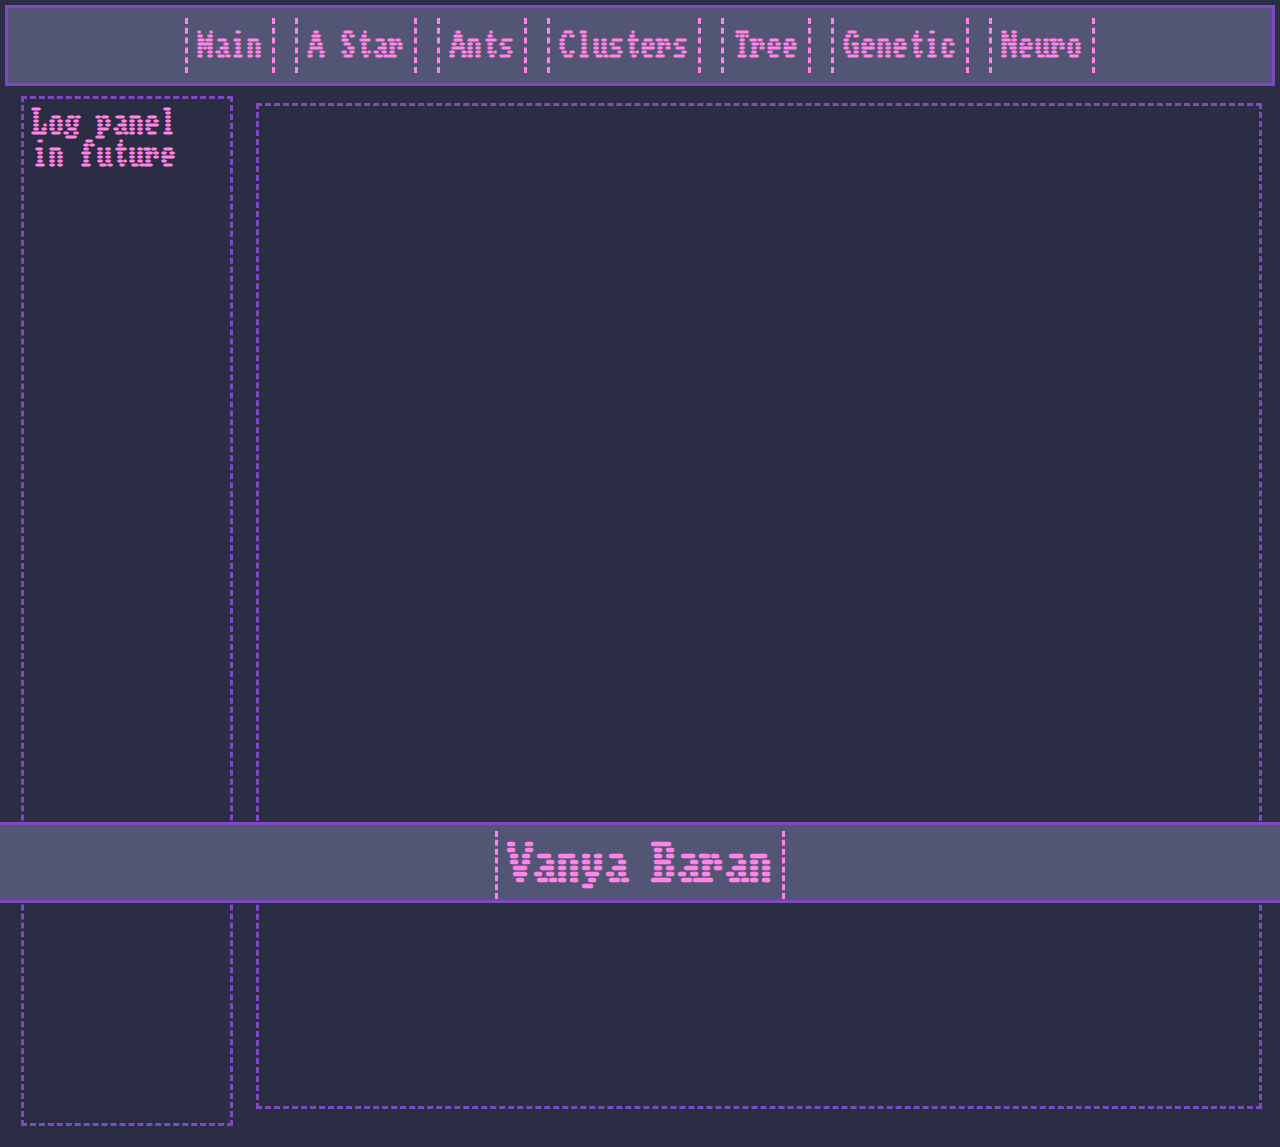
==== Ants.html @ 140967ce "Finaly done Astar and start Ants" ====
<!DOCTYPE html>
<html lang="en">
<head>
    <link rel="preconnect" href="https://fonts.googleapis.com">
    <link rel="preconnect" href="https://fonts.gstatic.com" crossorigin>
    <link href="https://fonts.googleapis.com/css2?family=Workbench:SCAN@-14&display=swap" rel="stylesheet">
    <link href="styles/style.css" rel="stylesheet" type="text/css"/>
    <link rel="stylesheet" href="styles/Astar.css" type="text/css"/>
    <meta charset="UTF-8">
    <title>A start</title>
</head>
<header>
    <a class ="header-context" id="main" href="index.html">Main</a>
    <a class="header-context" id="AStar" href="Astar.html">A Star</a>
    <a class="header-context" id="ants" href="Ants.html">Ants</a>
    <a class="header-context" id="clusters">Clusters</a>
    <a class="header-context" id="tree">Tree</a>
    <a class="header-context" id="generic">Genetic</a>
    <a class="header-context" id="neuro">Neuro</a>
</header>
<body>
<div class="canvas-panel">
    <div class="log" id="log">Log panel in future</div>
    <div class="tool-buttons-canvas">
        <canvas id="canvas" width="1000" height="1000"></canvas>
        <div class="tool-buttons">
        </div>
    </div>
</div>
<script src="scripts/CanvasTools.js" defer></script>
<script src="scripts/Ants.js" defer></script>
</body>
<footer>
    <h1 class="footer-context"><a href="https://www.youtube.com/watch?v=dQw4w9WgXcQ">Vanya Baran</a></h1>
</footer>
</html>
---- styles/style.css ----
:root{
    --main-style-black : rgb(42, 45, 67);
    --main-style-dark : rgb(83, 85, 116);
    --main-style-blue : rgb(127, 73, 196);
    --main-style-dark-blue : rgb(69, 37, 107);
    --main-style-pink : rgb(255, 132, 232);
    --main-style-light-pink : rgb(255, 169, 231);
}

@font-face {
    font-family: "Workbench", sans-serif;
    font-weight: 400;
    font-style: normal;
    font-variation-settings:
            "BLED" 0,
            "SCAN" -14;
}

header {
    display: flex;
    margin-top: 0;
    outline: solid var(--main-style-blue);
    height: 75px;
    background-color: var(--main-style-dark);
    align-content: center;
    justify-content: center;
}

.header-context{
    border-left: dashed;
    border-right: dashed;
    font-family: "Workbench", sans-serif;
    color: var(--main-style-pink);
}

a {
    cursor: pointer;
    text-decoration: none;
    margin: 10px;
    border-right: dashed;
    border-left: dashed;
    border-bottom: none;
    border-top: none;
    align-content: center;
    padding: 10px;
    background-color: var(--main-style-dark);
    outline-color: var(--main-style-blue);
    font-family: "Workbench", sans-serif;
    font-size: 200%;
    color: var(--main-style-pink);
}

a:hover{
    border-right: dashed;
    border-left: dashed;
    border-bottom: none;
    border-top: none;
    background-color: var(--main-style-light-pink);
    outline-color: var(--main-style-pink);
    font-family: "Workbench", sans-serif;
    font-size: 200%;
    color: var(--main-style-dark);
}

body{
    background-color: var(--main-style-black);
}

footer {
    font-size: 75%;
    position: absolute;
    display: flex;
    bottom: 0;
    right: 0;
    left: 0;
    outline: solid var(--main-style-blue);
    height: 75px;
    background-color: var(--main-style-dark);
    padding: 0px 0px 0px;
    align-content: center;
    justify-content: center;
}

.footer-context{
    text-align: center;
    font-family: "Workbench", sans-serif;
    color: var(--main-style-pink);
    justify-content: center;
    align-content: center;
}
---- styles/Astar.css ----
canvas{
    margin-top: 10px;
    background-color: var(--main-style-black);
    border: dashed var(--main-style-blue);
}

.tool-buttons-canvas{
    padding: 10px;
    display: inline-grid;
    align-content: center;
    justify-content: center;
}

.tool-buttons{
    padding: 10px;
}

.canvas-panel{
    align-content: center;
    justify-content: center;
    display: flex;
}

.inBody-button{
    margin: 10px;
    border-right: dashed;
    border-left: dashed;
    border-bottom: none;
    border-top: none;
    background-color: var(--main-style-black);
    outline-color: var(--main-style-blue);
    font-family: "Workbench", sans-serif;
    font-size: 200%;
    color: var(--main-style-pink);
}

.inBody-button:hover{
    border-right: dashed;
    border-left: dashed;
    border-bottom: none;
    border-top: none;
    background-color: var(--main-style-light-pink);
    outline-color: var(--main-style-pink);
    font-family: "Workbench", sans-serif;
    font-size: 200%;
    color: var(--main-style-dark);
}

.log {
    width: 15%;
    margin: 0.5em;
    padding: 8px;
    outline-style: dashed;
    outline-color: var(--main-style-blue);
    font-family: "Workbench", sans-serif;
    font-size: 200%;
    color: var(--main-style-pink);
}
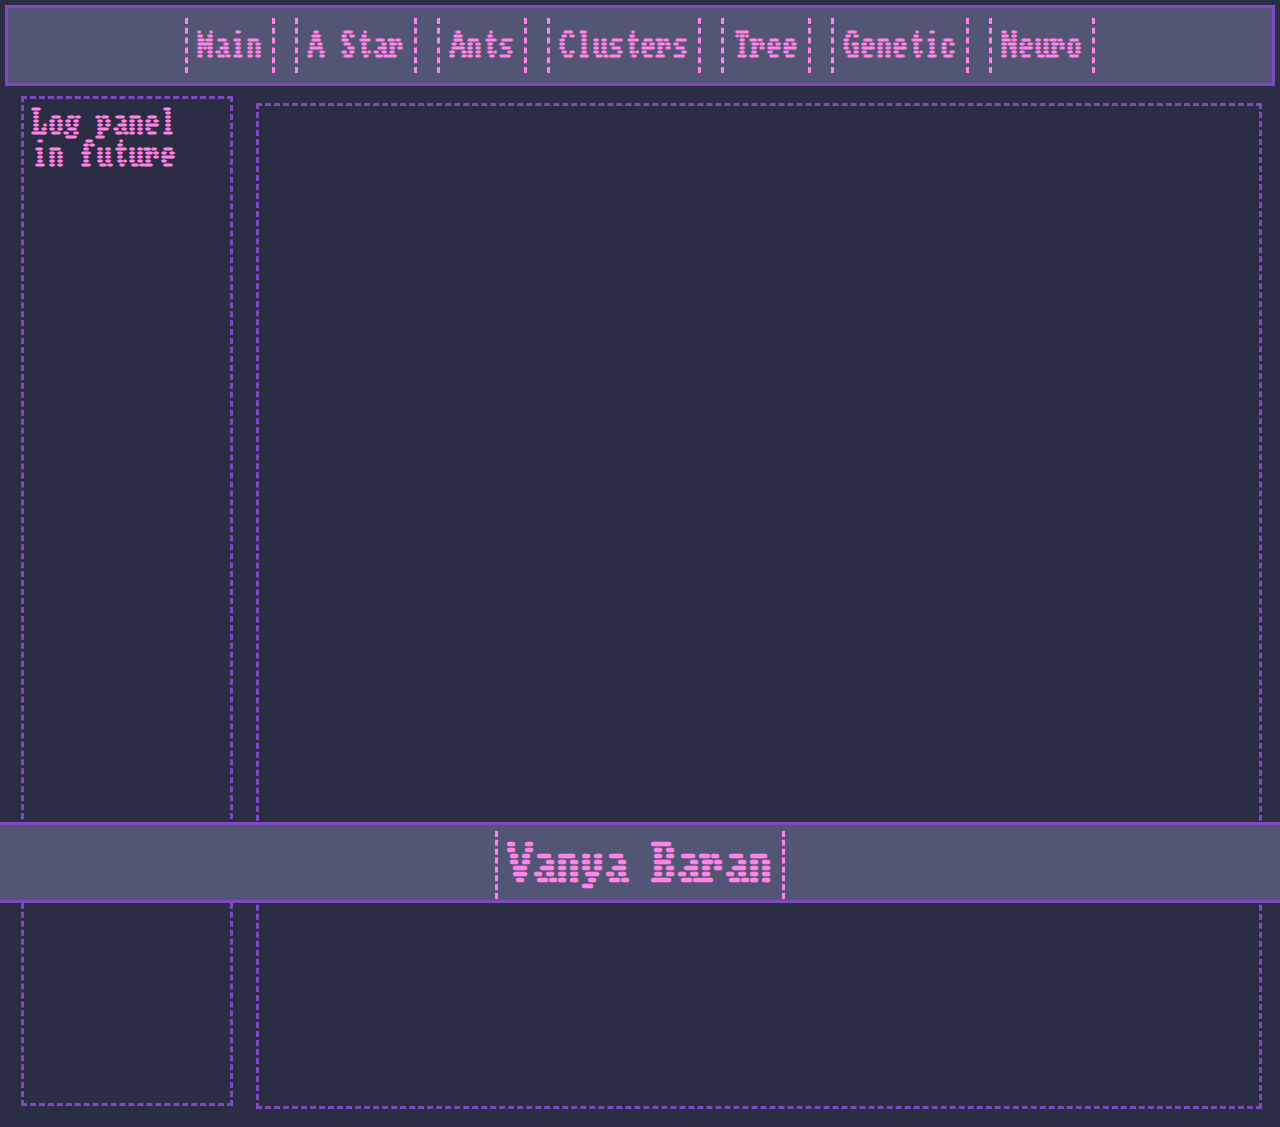
==== commit 36a50c20: "Redo style" ====
--- a/Ants.html
+++ b/Ants.html
@@ -5,18 +5,18 @@
     <link rel="preconnect" href="https://fonts.gstatic.com" crossorigin>
     <link href="https://fonts.googleapis.com/css2?family=Workbench:SCAN@-14&display=swap" rel="stylesheet">
     <link href="styles/style.css" rel="stylesheet" type="text/css"/>
-    <link rel="stylesheet" href="styles/Astar.css" type="text/css"/>
+    <link rel="stylesheet" href="styles/Log.css" type="text/css"/>
     <meta charset="UTF-8">
     <title>A start</title>
 </head>
 <header>
-    <a class ="header-context" id="main" href="index.html">Main</a>
+    <a class="header-context" id="main" href="index.html">Main</a>
     <a class="header-context" id="AStar" href="Astar.html">A Star</a>
     <a class="header-context" id="ants" href="Ants.html">Ants</a>
-    <a class="header-context" id="clusters">Clusters</a>
+    <a class="header-context" id="clusters" href="Claster.html">Clusters</a>
     <a class="header-context" id="tree">Tree</a>
-    <a class="header-context" id="generic">Genetic</a>
-    <a class="header-context" id="neuro">Neuro</a>
+    <a class="header-context" id="generic" href="genetic.html">Genetic</a>
+    <a class="header-context" id="neuro" href="Neuro.html">Neuro</a>
 </header>
 <body>
 <div class="canvas-panel">
--- a/styles/style.css
+++ b/styles/style.css
@@ -16,6 +16,26 @@
             "SCAN" -14;
 }
 
+@keyframes interactiveFlicker {
+    from{
+        text-shadow: 3px 0 0 var(--main-style-light-pink);
+    }
+    to{
+        text-shadow: 2px 1px 2px var(--main-style-light-pink);
+        filter: blur(1px);
+    }
+}
+
+@keyframes inverseInteractiveFlicker {
+    from{
+        text-shadow: 3px 0 0 var(--main-style-dark);
+    }
+    to{
+        text-shadow: 2px 1px 2px var(--main-style-dark-blue);
+        filter: blur(1px);
+    }
+}
+
 header {
     display: flex;
     margin-top: 0;
@@ -48,18 +68,24 @@
     font-family: "Workbench", sans-serif;
     font-size: 200%;
     color: var(--main-style-pink);
+
+    animation-duration: 0.01s;
+    animation-name: interactiveFlicker;
+    animation-iteration-count: infinite;
+    animation-direction: alternate;
 }
 
 a:hover{
-    border-right: dashed;
-    border-left: dashed;
-    border-bottom: none;
-    border-top: none;
     background-color: var(--main-style-light-pink);
     outline-color: var(--main-style-pink);
     font-family: "Workbench", sans-serif;
     font-size: 200%;
     color: var(--main-style-dark);
+
+    animation-duration: 0.01s;
+    animation-name: inverseInteractiveFlicker;
+    animation-iteration-count: infinite;
+    animation-direction: alternate;
 }
 
 body{
@@ -87,4 +113,90 @@
     color: var(--main-style-pink);
     justify-content: center;
     align-content: center;
-}+}
+
+button{
+    margin: 10px;
+    border-right: dashed;
+    border-left: dashed;
+    border-bottom: none;
+    border-top: none;
+    background-color: var(--main-style-black);
+    outline-color: var(--main-style-blue);
+    font-family: "Workbench", sans-serif;
+    font-size: 200%;
+    color: var(--main-style-pink);
+    animation-duration: 0.01s;
+    animation-name: interactiveFlicker;
+    animation-iteration-count: infinite;
+    animation-direction: alternate;
+}
+
+button:hover{
+    border-right: dashed;
+    border-left: dashed;
+    border-bottom: none;
+    border-top: none;
+    background-color: var(--main-style-light-pink);
+    outline-color: var(--main-style-pink);
+    font-family: "Workbench", sans-serif;
+    font-size: 200%;
+    color: var(--main-style-dark);
+    animation-duration: 0.01s;
+    animation-name: inverseInteractiveFlicker;
+    animation-iteration-count: infinite;
+    animation-direction: alternate;
+}
+
+.inBody-button{
+    border-right: dashed;
+    border-left: dashed;
+    border-bottom: none;
+    border-top: none;
+    background-color: var(--main-style-black);
+    outline-color: var(--main-style-blue);
+    font-family: "Workbench", sans-serif;
+    font-size: 200%;
+    color: var(--main-style-pink);
+}
+
+.inBody-button:hover{
+    border-right: dashed;
+    border-left: dashed;
+    border-bottom: none;
+    border-top: none;
+    background-color: var(--main-style-light-pink);
+    outline-color: var(--main-style-pink);
+    font-family: "Workbench", sans-serif;
+    font-size: 200%;
+    color: var(--main-style-dark);
+}
+
+canvas{
+    margin-top: 10px;
+    background-color: var(--main-style-black);
+    border: dashed var(--main-style-blue);
+
+    animation-duration: 0.01s;
+    animation-name: interactiveFlicker;
+    animation-iteration-count: infinite;
+    animation-direction: alternate;
+}
+
+.tool-buttons-canvas{
+    padding: 10px;
+    display: inline-grid;
+    align-content: center;
+    justify-content: center;
+}
+
+.tool-buttons{
+    padding-left: 0px;
+    align-content: center;
+}
+
+.canvas-panel{
+    align-content: center;
+    justify-content: center;
+    display: flex;
+}
--- a/styles/Log.css
+++ b/styles/Log.css
@@ -0,0 +1,15 @@
+.log {
+    width: 15%;
+    margin: 0.5em;
+    padding: 8px;
+    outline-style: dashed;
+    outline-color: var(--main-style-blue);
+    font-family: "Workbench", sans-serif;
+    font-size: 200%;
+    color: var(--main-style-pink);
+
+    animation-duration: 0.01s;
+    animation-name: interactiveFlicker;
+    animation-iteration-count: infinite;
+    animation-direction: alternate;
+}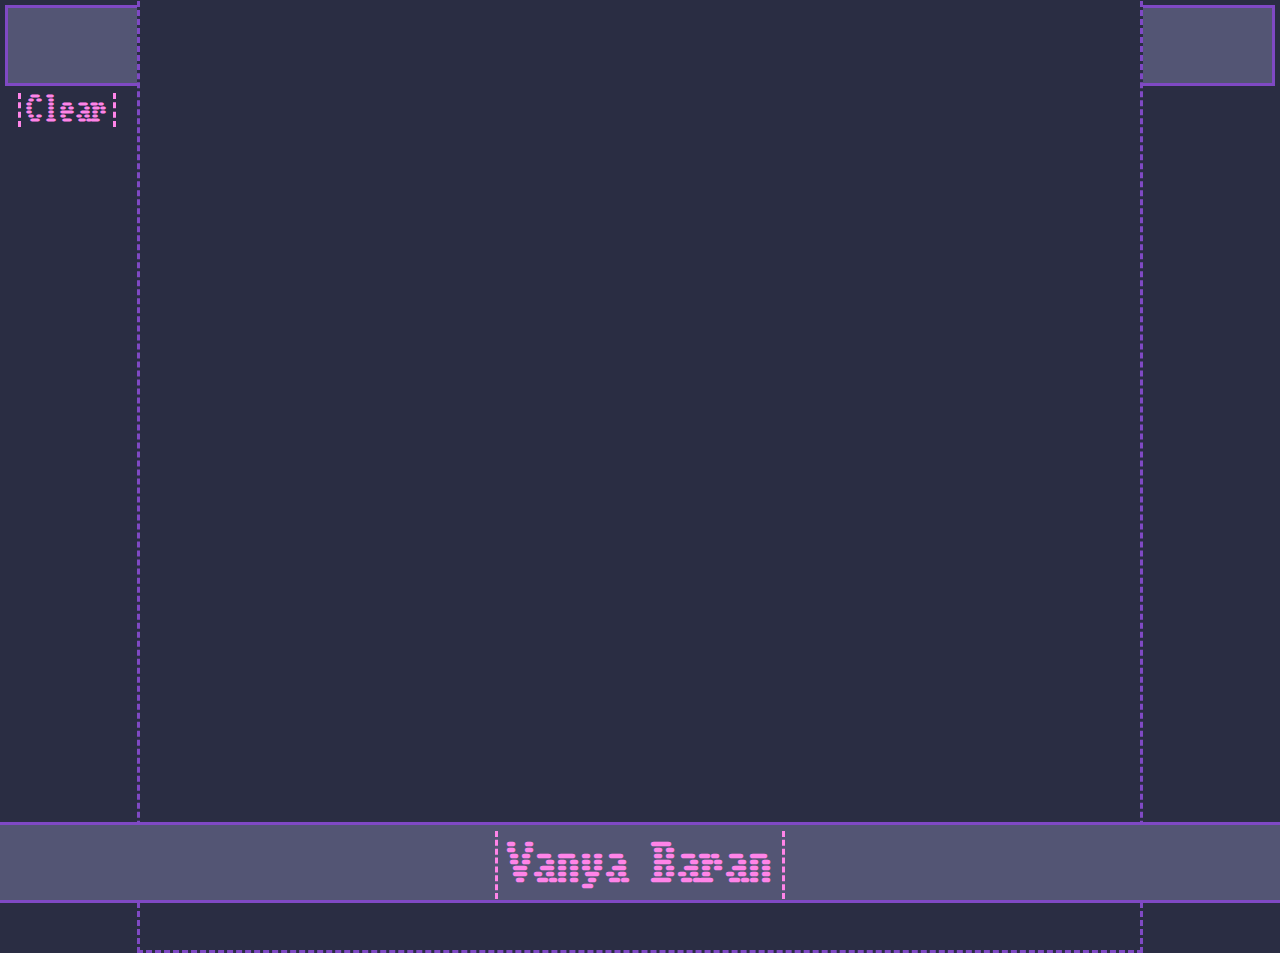
==== commit 6c1f4ae2: "муравьи кластеры и генетика" ====
--- a/Ants.html
+++ b/Ants.html
@@ -5,9 +5,9 @@
     <link rel="preconnect" href="https://fonts.gstatic.com" crossorigin>
     <link href="https://fonts.googleapis.com/css2?family=Workbench:SCAN@-14&display=swap" rel="stylesheet">
     <link href="styles/style.css" rel="stylesheet" type="text/css"/>
-    <link rel="stylesheet" href="styles/Log.css" type="text/css"/>
+    <link href="styles/Neuro.css" rel="stylesheet" type="text/css"/>
     <meta charset="UTF-8">
-    <title>A start</title>
+    <title>Ants</title>
 </head>
 <header>
     <a class="header-context" id="main" href="index.html">Main</a>
@@ -19,16 +19,10 @@
     <a class="header-context" id="neuro" href="Neuro.html">Neuro</a>
 </header>
 <body>
-<div class="canvas-panel">
-    <div class="log" id="log">Log panel in future</div>
-    <div class="tool-buttons-canvas">
-        <canvas id="canvas" width="1000" height="1000"></canvas>
-        <div class="tool-buttons">
-        </div>
-    </div>
-</div>
-<script src="scripts/CanvasTools.js" defer></script>
-<script src="scripts/Ants.js" defer></script>
+<canvas id="canv" style="display: block;"></canvas>
+<button class = "inBody-button" onclick="a.clear()">Clear</button>
+<button class = "inBody-button" onclick="a.driver()">Start</button>
+<script src="scripts/Ants.js"></script>
 </body>
 <footer>
     <h1 class="footer-context"><a href="https://www.youtube.com/watch?v=dQw4w9WgXcQ">Vanya Baran</a></h1>
--- a/styles/style.css
+++ b/styles/style.css
@@ -36,6 +36,12 @@
     }
 }
 
+h2{
+    color: rgb(255, 132, 232);
+    font-size: 56px;
+    letter-spacing: 2px;
+}
+
 header {
     display: flex;
     margin-top: 0;
@@ -88,6 +94,31 @@
     animation-direction: alternate;
 }
 
+.showRanCol{
+    color: rgb(255, 132, 232);
+    font-size: 200%;
+}
+/* for chrome/safari */
+.slider::-webkit-slider-thumb {
+    -webkit-appearance: none;
+    appearance: none;
+    width: 10px;
+    height: 30px;
+    background:rgb(255, 132, 232);
+    cursor: pointer;
+    border: 5px rgb(255, 132, 232);
+    border-radius: 4px;
+}
+
+/* for firefox */
+.slider::-moz-range-thumb {
+    width: 10px;
+    height: 20px;
+    background: var(--main-style-dark);
+    cursor: pointer;
+    border: 5px var(--main-style-dark);
+    border-radius: 4px;
+}
 body{
     background-color: var(--main-style-black);
 }
@@ -171,6 +202,15 @@
     font-size: 200%;
     color: var(--main-style-dark);
 }
+.slider {
+    -webkit-appearance: none;
+    width: 200px;
+    height: 15px;
+    background: var(--main-style-dark);
+    outline: none;
+    border: 7px rgb(255, 132, 232);
+    border-radius: 8px;
+}
 
 canvas{
     margin-top: 10px;
--- a/styles/Neuro.css
+++ b/styles/Neuro.css
@@ -0,0 +1,6 @@
+canvas{
+    position: absolute;
+    top:0;right:0;bottom:0;left:0;
+    margin:auto;
+    background-color: rgb(42, 45, 67);
+}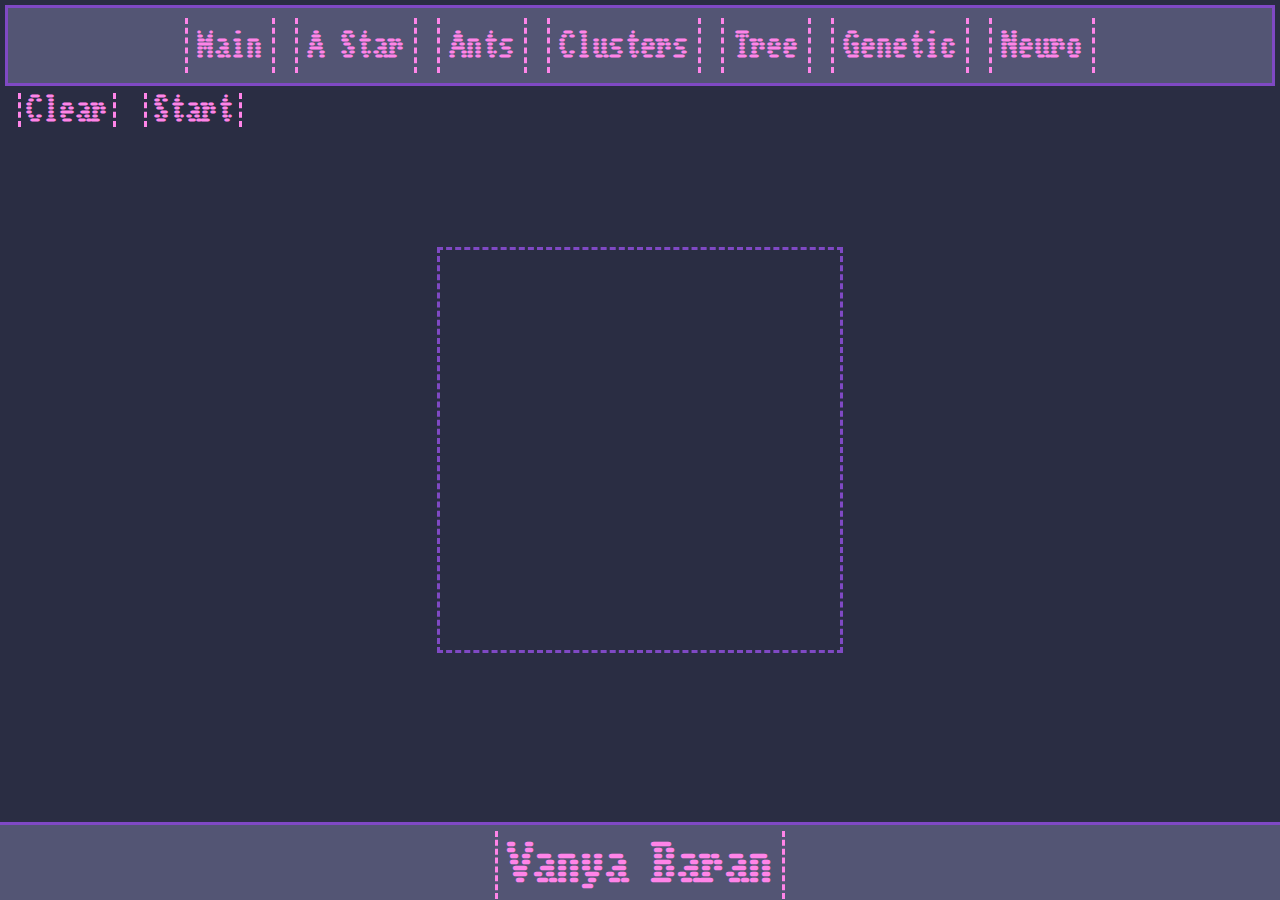
==== commit dd9a1604: "Tree, chapter 2" ====
--- a/Ants.html
+++ b/Ants.html
@@ -14,7 +14,7 @@
     <a class="header-context" id="AStar" href="Astar.html">A Star</a>
     <a class="header-context" id="ants" href="Ants.html">Ants</a>
     <a class="header-context" id="clusters" href="Claster.html">Clusters</a>
-    <a class="header-context" id="tree">Tree</a>
+    <a class="header-context" id="tree" href="Tree.html">Tree</a>
     <a class="header-context" id="generic" href="genetic.html">Genetic</a>
     <a class="header-context" id="neuro" href="Neuro.html">Neuro</a>
 </header>
--- a/styles/style.css
+++ b/styles/style.css
@@ -16,6 +16,15 @@
             "SCAN" -14;
 }
 
+@keyframes textFlicker {
+    from{
+        text-shadow: 3px 0 0 var(--main-style-light-pink);
+    }
+    to{
+        text-shadow: 2px 1px 2px var(--main-style-light-pink);
+    }
+}
+
 @keyframes interactiveFlicker {
     from{
         text-shadow: 3px 0 0 var(--main-style-light-pink);
@@ -52,6 +61,11 @@
     justify-content: center;
 }
 
+html{
+    font-family: "Workbench", sans-serif;
+
+}
+
 .header-context{
     border-left: dashed;
     border-right: dashed;
@@ -92,35 +106,6 @@
     animation-name: inverseInteractiveFlicker;
     animation-iteration-count: infinite;
     animation-direction: alternate;
-}
-
-.showRanCol{
-    color: rgb(255, 132, 232);
-    font-size: 200%;
-}
-/* for chrome/safari */
-.slider::-webkit-slider-thumb {
-    -webkit-appearance: none;
-    appearance: none;
-    width: 10px;
-    height: 30px;
-    background:rgb(255, 132, 232);
-    cursor: pointer;
-    border: 5px rgb(255, 132, 232);
-    border-radius: 4px;
-}
-
-/* for firefox */
-.slider::-moz-range-thumb {
-    width: 10px;
-    height: 20px;
-    background: var(--main-style-dark);
-    cursor: pointer;
-    border: 5px var(--main-style-dark);
-    border-radius: 4px;
-}
-body{
-    background-color: var(--main-style-black);
 }
 
 footer {
@@ -157,6 +142,7 @@
     font-family: "Workbench", sans-serif;
     font-size: 200%;
     color: var(--main-style-pink);
+
     animation-duration: 0.01s;
     animation-name: interactiveFlicker;
     animation-iteration-count: infinite;
@@ -202,17 +188,55 @@
     font-size: 200%;
     color: var(--main-style-dark);
 }
+
 .slider {
     -webkit-appearance: none;
     width: 200px;
-    height: 15px;
-    background: var(--main-style-dark);
+    height: 5px;
+    background: var(--main-style-blue);
     outline: none;
     border: 7px rgb(255, 132, 232);
-    border-radius: 8px;
+    border-radius: 0px;
+}
+
+.showRanCol{
+    color: var(--main-style-pink);
+    font-size: 200%;
+
+    animation-duration: 0.01s;
+    animation-name: textFlicker;
+    animation-iteration-count: infinite;
+    animation-direction: alternate;
+}
+/* for chrome/safari */
+.slider::-webkit-slider-thumb {
+    -webkit-appearance: none;
+    appearance: none;
+    width: 10px;
+    height: 30px;
+    background:var(--main-style-pink);
+    cursor: pointer;
+    border: 5px var(--main-style-pink);
+    border-radius: 0px;
+}
+
+/* for firefox */
+.slider::-moz-range-thumb {
+    width: 10px;
+    height: 5px;
+    background: var(--main-style-light-pink);
+    cursor: pointer;
+    border: 5px var(--main-style-light-pink);
+}
+
+
+
+body{
+    background-color: var(--main-style-black);
 }
 
 canvas{
+
     margin-top: 10px;
     background-color: var(--main-style-black);
     border: dashed var(--main-style-blue);
@@ -226,6 +250,7 @@
 .tool-buttons-canvas{
     padding: 10px;
     display: inline-grid;
+    grid-template-rows: 2fr;
     align-content: center;
     justify-content: center;
 }
@@ -240,3 +265,12 @@
     justify-content: center;
     display: flex;
 }
+
+.inBudy-simpleContent{
+    font-family: "Workbench", sans-serif;
+    color: var(--main-style-pink);
+    animation-duration: 0.01s;
+    animation-name: textFlicker;
+    animation-iteration-count: infinite;
+    animation-direction: alternate;
+}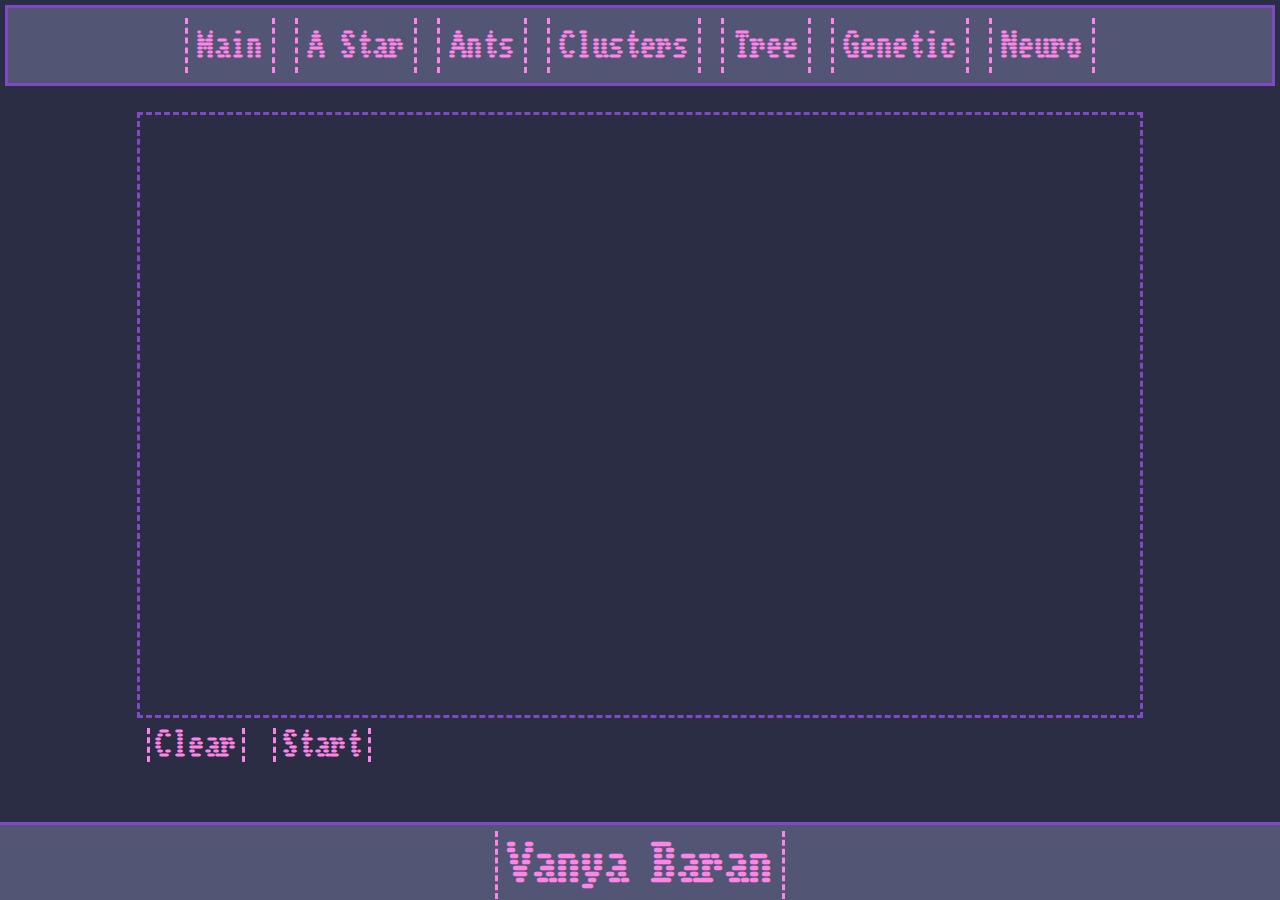
==== commit 03fd00d5: "Done adaptive canvas and added to every canvas in project. UDOUNO, DO NOT CHANGE STRUCTURE OF HTML. " ====
--- a/Ants.html
+++ b/Ants.html
@@ -19,10 +19,17 @@
     <a class="header-context" id="neuro" href="Neuro.html">Neuro</a>
 </header>
 <body>
-<canvas id="canv" style="display: block;"></canvas>
-<button class = "inBody-button" onclick="a.clear()">Clear</button>
-<button class = "inBody-button" onclick="a.driver()">Start</button>
+<div class="canvas-panel">
+    <div class="tool-buttons-canvas">
+        <canvas id="canvas" height="1000" width="1000"></canvas>
+        <div class="tool-buttons">
+            <button class = "inBody-button" onclick="a.clear()">Clear</button>
+            <button class = "inBody-button" onclick="a.driver()">Start</button>
+        </div>
+    </div>
+</div>
 <script src="scripts/Ants.js"></script>
+<script src="scripts/CanvasResize.js" defer></script>
 </body>
 <footer>
     <h1 class="footer-context"><a href="https://www.youtube.com/watch?v=dQw4w9WgXcQ">Vanya Baran</a></h1>
--- a/styles/style.css
+++ b/styles/style.css
@@ -233,6 +233,8 @@
 
 body{
     background-color: var(--main-style-black);
+    overflow: hidden;
+    display: grid;
 }
 
 canvas{
@@ -248,6 +250,7 @@
 }
 
 .tool-buttons-canvas{
+    float: left;
     padding: 10px;
     display: inline-grid;
     grid-template-rows: 2fr;
@@ -261,6 +264,8 @@
 }
 
 .canvas-panel{
+    margin: 1px;
+    padding: 8px;
     align-content: center;
     justify-content: center;
     display: flex;
--- a/styles/Neuro.css
+++ b/styles/Neuro.css
@@ -1,6 +1 @@
-canvas{
-    position: absolute;
-    top:0;right:0;bottom:0;left:0;
-    margin:auto;
-    background-color: rgb(42, 45, 67);
-}+/*well, we don't need this style*/
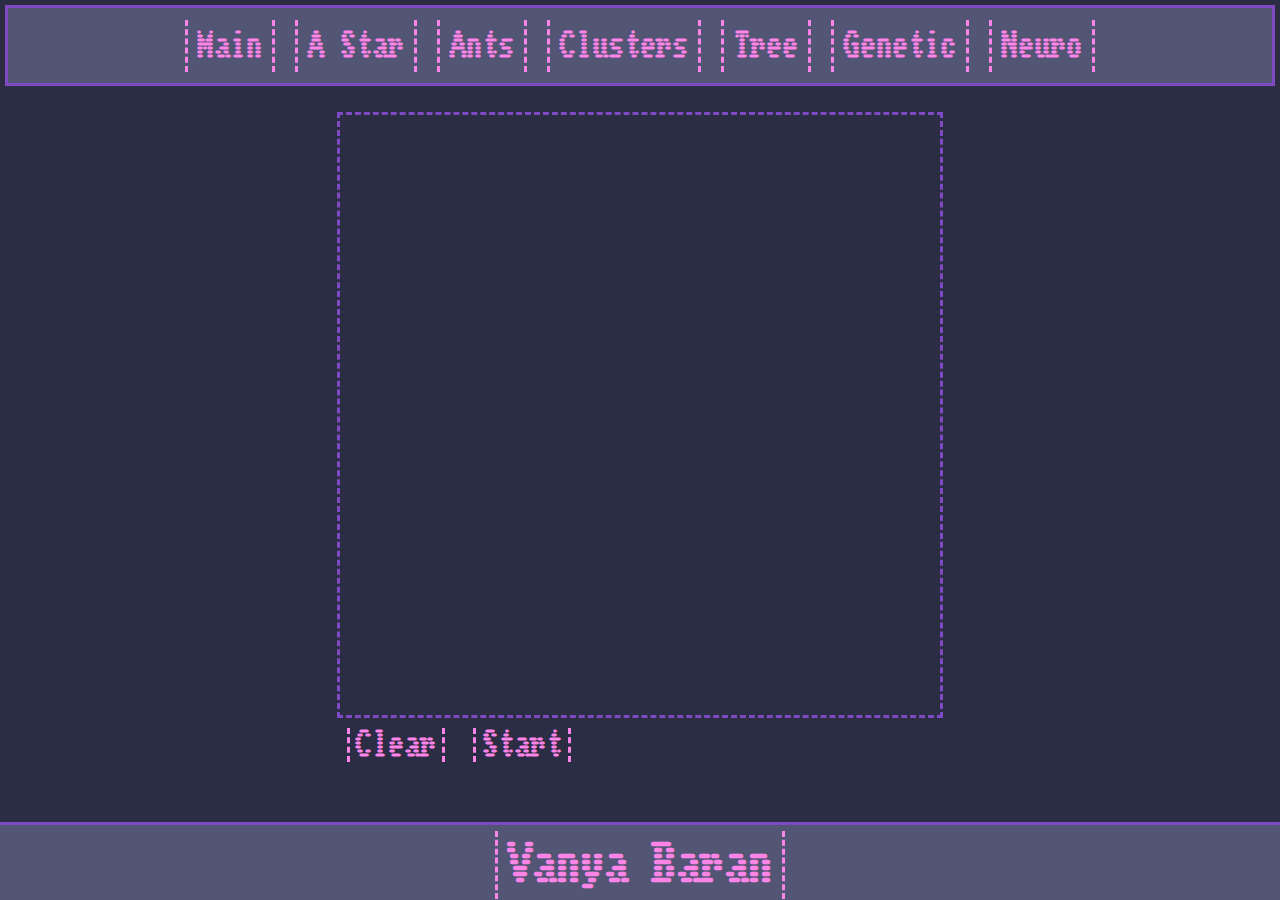
==== commit c3ebf3b8: "спокойной ночи" ====
--- a/Ants.html
+++ b/Ants.html
@@ -23,8 +23,8 @@
     <div class="tool-buttons-canvas">
         <canvas id="canvas" height="1000" width="1000"></canvas>
         <div class="tool-buttons">
-            <button class = "inBody-button" onclick="a.clear()">Clear</button>
-            <button class = "inBody-button" onclick="a.driver()">Start</button>
+            <button class = "inBody-button" onclick="d.clear()">Clear</button>
+            <button class = "inBody-button" onclick="d.driver()">Start</button>
         </div>
     </div>
 </div>
--- a/styles/style.css
+++ b/styles/style.css
@@ -31,7 +31,7 @@
     }
     to{
         text-shadow: 2px 1px 2px var(--main-style-light-pink);
-        filter: blur(1px);
+        /*filter: blur(1px);*/
     }
 }
 
@@ -41,7 +41,7 @@
     }
     to{
         text-shadow: 2px 1px 2px var(--main-style-dark-blue);
-        filter: blur(1px);
+        /*filter: blur(1px);*/
     }
 }
 
@@ -53,6 +53,7 @@
 
 header {
     display: flex;
+    flex-wrap: wrap;
     margin-top: 0;
     outline: solid var(--main-style-blue);
     height: 75px;
@@ -118,7 +119,7 @@
     outline: solid var(--main-style-blue);
     height: 75px;
     background-color: var(--main-style-dark);
-    padding: 0px 0px 0px;
+    padding: 0 0 0;
     align-content: center;
     justify-content: center;
 }
@@ -175,6 +176,11 @@
     font-family: "Workbench", sans-serif;
     font-size: 200%;
     color: var(--main-style-pink);
+
+    animation-duration: 0.01s;
+    animation-name: interactiveFlicker;
+    animation-iteration-count: infinite;
+    animation-direction: alternate;
 }
 
 .inBody-button:hover{
@@ -187,6 +193,11 @@
     font-family: "Workbench", sans-serif;
     font-size: 200%;
     color: var(--main-style-dark);
+
+    animation-duration: 0.01s;
+    animation-name: inverseInteractiveFlicker;
+    animation-iteration-count: infinite;
+    animation-direction: alternate;
 }
 
 .slider {
@@ -196,7 +207,7 @@
     background: var(--main-style-blue);
     outline: none;
     border: 7px rgb(255, 132, 232);
-    border-radius: 0px;
+    border-radius: 0;
 }
 
 .showRanCol{
@@ -217,7 +228,7 @@
     background:var(--main-style-pink);
     cursor: pointer;
     border: 5px var(--main-style-pink);
-    border-radius: 0px;
+    border-radius: 0;
 }
 
 /* for firefox */
@@ -259,7 +270,7 @@
 }
 
 .tool-buttons{
-    padding-left: 0px;
+    padding-left: 0;
     align-content: center;
 }
 
@@ -275,7 +286,7 @@
     font-family: "Workbench", sans-serif;
     color: var(--main-style-pink);
     animation-duration: 0.01s;
-    animation-name: textFlicker;
-    animation-iteration-count: infinite;
-    animation-direction: alternate;
+/*    animation-name: textFlicker;
+    animation-iteration-count: infinite;
+    animation-direction: alternate;*/
 }